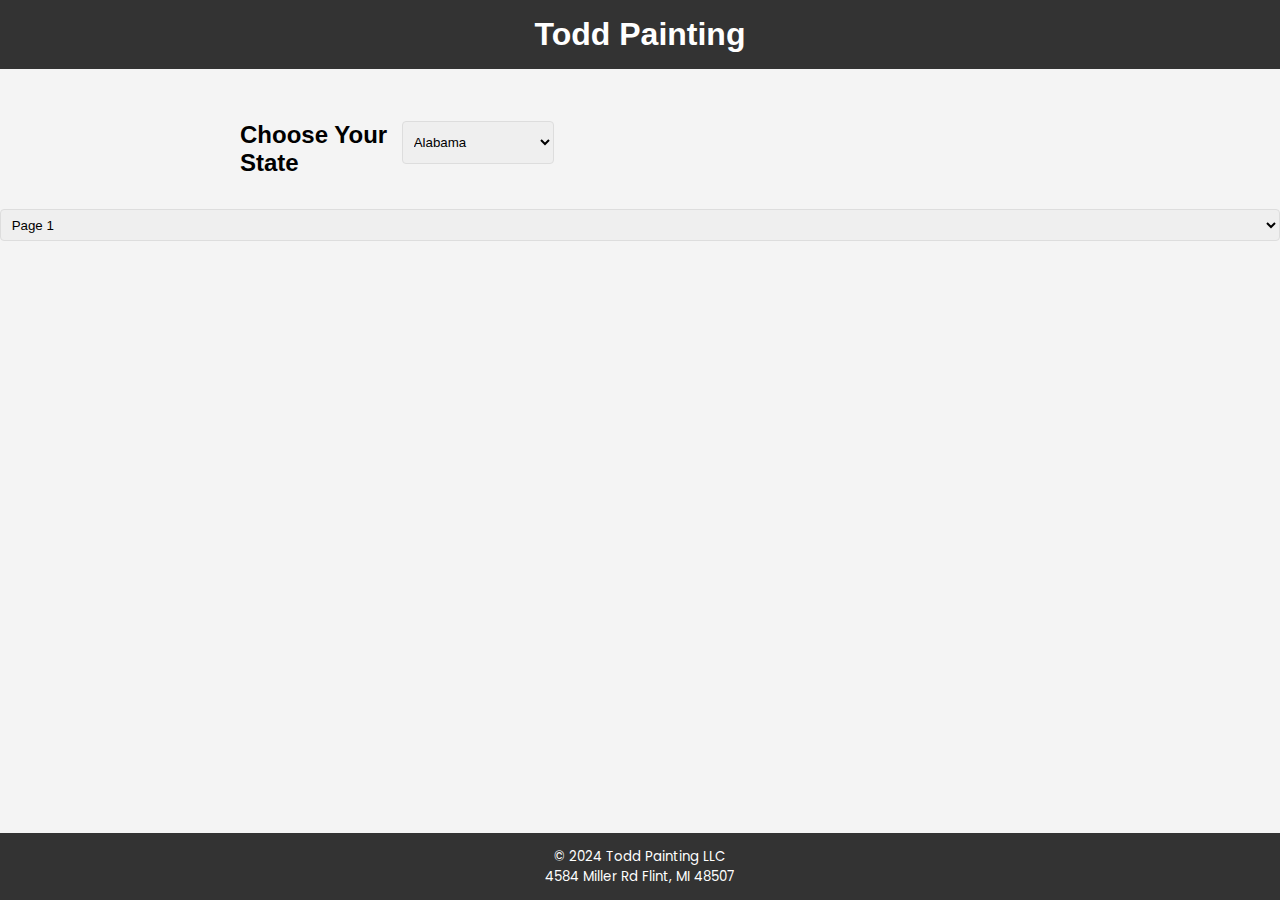
==== index.html @ d6a59526 "SEO mastering added" ====
<!DOCTYPE html>
<html lang="en">
<head>
    <meta charset="UTF-8">
    <meta name="viewport" content="width=device-width, initial-scale=1.0,shrink-to-fit=no">
    <meta name="description" content="">
    <meta name="author" content="">

    <title>Todd Painting</title>
    <link rel="preconnect" href="https://fonts.googleapis.com">
    <link rel="preconnect" href="https://fonts.gstatic.com" crossorigin>
    <link href="https://fonts.googleapis.com/css2?family=Poppins:ital,wght@0,100;0,200;0,300;0,400;0,500;0,600;0,700;0,800;0,900;1,100;1,200;1,300;1,400;1,500;1,600;1,700;1,800;1,900&display=swap" rel="stylesheet">
    <style>
        .poppins-thin {
            font-family: "Poppins", sans-serif;
            font-weight: 100;
            font-style: normal;
          }

.poppins-extralight {
  font-family: "Poppins", sans-serif;
  font-weight: 200;
  font-style: normal;
}

.poppins-light {
  font-family: "Poppins", sans-serif;
  font-weight: 300;
  font-style: normal;
}

.poppins-regular {
  font-family: "Poppins", sans-serif;
  font-weight: 400;
  font-style: normal;
}

.poppins-medium {
  font-family: "Poppins", sans-serif;
  font-weight: 500;
  font-style: normal;
}

.poppins-semibold {
  font-family: "Poppins", sans-serif;
  font-weight: 600;
  font-style: normal;
}

.poppins-bold {
  font-family: "Poppins", sans-serif;
  font-weight: 700;
  font-style: normal;
}

.poppins-extrabold {
  font-family: "Poppins", sans-serif;
  font-weight: 800;
  font-style: normal;
}

.poppins-black {
  font-family: "Poppins", sans-serif;
  font-weight: 900;
  font-style: normal;
}

.poppins-thin-italic {
  font-family: "Poppins", sans-serif;
  font-weight: 100;
  font-style: italic;
}

.poppins-extralight-italic {
  font-family: "Poppins", sans-serif;
  font-weight: 200;
  font-style: italic;
}

.poppins-light-italic {
  font-family: "Poppins", sans-serif;
  font-weight: 300;
  font-style: italic;
}

.poppins-regular-italic {
  font-family: "Poppins", sans-serif;
  font-weight: 400;
  font-style: italic;
}

.poppins-medium-italic {
  font-family: "Poppins", sans-serif;
  font-weight: 500;
  font-style: italic;
}

.poppins-semibold-italic {
  font-family: "Poppins", sans-serif;
  font-weight: 600;
  font-style: italic;
}

.poppins-bold-italic {
  font-family: "Poppins", sans-serif;
  font-weight: 700;
  font-style: italic;
}

.poppins-extrabold-italic {
  font-family: "Poppins", sans-serif;
  font-weight: 800;
  font-style: italic;
}

.poppins-black-italic {
  font-family: "Poppins", sans-serif;
  font-weight: 900;
  font-style: italic;
}

        body {
            font-family: Arial, sans-serif;
            margin: 0;
            padding: 0;
            background-color: #f4f4f4;
        }

        header {
            background-color: #333;
            color: white;
            text-align: center;
            padding: 1em;
        }

        h1, h2 {
            margin: 0;
        }

        main {
            padding: 2em;
            max-width: 800px;
            margin: auto;
        }

        .state-selector {
            display: grid;
            grid-template-columns: repeat(auto-fill, minmax(150px, 1fr));
            gap: 10px;
            margin-top: 20px;
        }

        .state-button {
            background-color: #4CAF50;
            border: none;
            color: white;
            padding: 10px 15px;
            text-align: center;
            text-decoration: none;
            display: block;
            font-size: 14px;
            cursor: pointer;
            border-radius: 8px;
            transition: background-color 0.3s;
        }

        .state-button:hover {
            background-color: #45a049;
        }

        form {
            background: #fff;
            padding: 2em;
            border-radius: 8px;
            box-shadow: 0 0 10px rgba(0,0,0,0.1);
        }

        label {
            display: block;
            margin: 1em 0 0.5em;
        }

        input, select, textarea {
            width: 100%;
            padding: 0.5em;
            margin-bottom: 1em;
            border: 1px solid #ddd;
            border-radius: 4px;
        }

        button {
            background-color: #333;
            color: white;
            padding: 0.7em 1em;
            border: none;
            border-radius: 4px;
            cursor: pointer;
            transition: background-color 0.3s;
        }

        button:hover {
            background-color: #555;
        }

        .hidden {
            display: none;
        }

        footer {
            background-color: #333;
            color: white;
            text-align: center;
            /* padding: 8px; */
            position: fixed;
            bottom: 0;
            width: 100%;
            /* line-height: 16px; */
            font-family:'Poppins',sans-serif;
            font-size: smaller;
        }
    </style>
</head>
<body>
    <header>
        <h1>Todd Painting</h1>
    </header>
    <main>
        <div id="stateSelection" class="state-selector">
            <h2>Choose Your State</h2>

            <select name="" id="actionSelect" onchange="displayAction()">
                <option value="alabama" >Alabama</option>
                <option value="alabama" >Arizona</option>
                <option value="alabama">Arkansas</option>
                <option value="alabama">Alaska</option>
                <option value="alabama">California</option>

            </select>
            <!-- Here are all 50 states of the USA -->
            <!-- <button class="state-button" onclick="selectState('Alabama')">Alabama</button>
            <button class="state-button" onclick="selectState('Alaska')">Alaska</button>
            <button class="state-button" onclick="selectState('Arizona')">Arizona</button>
            <button class="state-button" onclick="selectState('Arkansas')">Arkansas</button>
            <button class="state-button" onclick="selectState('California')">California</button>
            <button class="state-button" onclick="selectState('Colorado')">Colorado</button>
            <button class="state-button" onclick="selectState('Connecticut')">Connecticut</button>
            <button class="state-button" onclick="selectState('Delaware')">Delaware</button>
            <button class="state-button" onclick="selectState('Florida')">Florida</button>
            <button class="state-button" onclick="selectState('Georgia')">Georgia</button>
            <button class="state-button" onclick="selectState('Hawaii')">Hawaii</button>
            <button class="state-button" onclick="selectState('Idaho')">Idaho</button>
            <button class="state-button" onclick="selectState('Illinois')">Illinois</button>
            <button class="state-button" onclick="selectState('Indiana')">Indiana</button>
            <button class="state-button" onclick="selectState('Iowa')">Iowa</button>
            <button class="state-button" onclick="selectState('Kansas')">Kansas</button>
            <button class="state-button" onclick="selectState('Kentucky')">Kentucky</button>
            <button class="state-button" onclick="selectState('Louisiana')">Louisiana</button>
            <button class="state-button" onclick="selectState('Maine')">Maine</button>
            <button class="state-button" onclick="selectState('Maryland')">Maryland</button>
            <button class="state-button" onclick="selectState('Massachusetts')">Massachusetts</button>
            <button class="state-button" onclick="selectState('Michigan')">Michigan</button>
            <button class="state-button" onclick="selectState('Minnesota')">Minnesota</button>
            <button class="state-button" onclick="selectState('Mississippi')">Mississippi</button>
            <button class="state-button" onclick="selectState('Missouri')">Missouri</button>
            <button class="state-button" onclick="selectState('Montana')">Montana</button>
            <button class="state-button" onclick="selectState('Nebraska')">Nebraska</button>
            <button class="state-button" onclick="selectState('Nevada')">Nevada</button>
            <button class="state-button" onclick="selectState('New Hampshire')">New Hampshire</button>
            <button class="state-button" onclick="selectState('New Jersey')">New Jersey</button>
            <button class="state-button" onclick="selectState('New Mexico')">New Mexico</button>
            <button class="state-button" onclick="selectState('New York')">New York</button>
            <button class="state-button" onclick="selectState('North Carolina')">North Carolina</button>
            <button class="state-button" onclick="selectState('North Dakota')">North Dakota</button>
            <button class="state-button" onclick="selectState('Ohio')">Ohio</button>
            <button class="state-button" onclick="selectState('Oklahoma')">Oklahoma</button>
            <button class="state-button" onclick="selectState('Oregon')">Oregon</button>
            <button class="state-button" onclick="selectState('Pennsylvania')">Pennsylvania</button>
            <button class="state-button" onclick="selectState('Rhode Island')">Rhode Island</button>
            <button class="state-button" onclick="selectState('South Carolina')">South Carolina</button>
            <button class="state-button" onclick="selectState('South Dakota')">South Dakota</button>
            <button class="state-button" onclick="selectState('Tennessee')">Tennessee</button>
            <button class="state-button" onclick="selectState('Texas')">Texas</button>
            <button class="state-button" onclick="selectState('Utah')">Utah</button>
            <button class="state-button" onclick="selectState('Vermont')">Vermont</button>
            <button class="state-button" onclick="selectState('Virginia')">Virginia</button>
            <button class="state-button" onclick="selectState('Washington')">Washington</button>
            <button class="state-button" onclick="selectState('West Virginia')">West Virginia</button>
            <button class="state-button" onclick="selectState('Wisconsin')">Wisconsin</button>
            <button class="state-button" onclick="selectState('Wyoming')">Wyoming</button> -->
        </div>
        <div id="serviceFormSection" class="hidden">
            <form id="serviceForm" action="https://formsubmit.co/toddkoski@yahoo.com"  method="POST">
                <input type="hidden" name="csrf_token" id="csrf_token" value="">
                <input type="hidden" name="state" id="state" value="">

                <label for="name">Your Name:</label>
                <input type="text" id="name" name="name" required>

                <label for="email">Your Email:</label>
                <input type="email" id="email" name="email" required>

                <label for="location">Location:</label>
                <input type="text" id="location" name="location" placeholder="City" required>

                <label for="serviceType">Type of Service:</label>
                <select id="serviceType" name="serviceType" required>
                    <option value="interior">Interior Painting</option>
                    <option value="exterior">Exterior Painting</option>
                    <option value="commercial">Commercial Painting</option>
                    <option value="other">Other</option>
                </select>

                <label for="budget">Budget:</label>
                <input type="number" id="budget" name="budget" placeholder="Enter your budget in USD" min="0" step="100" required>

                <label for="commencementDate">Project Commencement Date:</label>
                <input type="date" id="commencementDate" name="commencementDate" required>

                <label for="details">Details of the Job:</label>
                <textarea id="details" name="details" required></textarea>

                <button type="submit">Submit Request</button>

                
            </form>
        </div>
    </main>
    <footer>
        <p>© 2024 Todd Painting LLC <br> 4584 Miller Rd Flint, MI 48507</p>
        
        
    </footer>

    <script>
        function selectState(state) {
            document.getElementById('state').value = state;
            document.getElementById('stateSelection').classList.add('hidden');
            document.getElementById('serviceFormSection').classList.remove('hidden');
        }

        function generateCSRFToken() {
            return Math.random().toString(36).substring(2) + Math.random().toString(36).substring(2);
        }

        document.getElementById('csrf_token').value = generateCSRFToken();
        document.cookie = "csrf_token=" + encodeURIComponent(document.getElementById('csrf_token').value) + "; SameSite=Strict; HttpOnly; Secure";

        // document.getElementById('serviceForm').addEventListener('submit', function(event) {
        //     event.preventDefault();
            
        //     const formData = new FormData(this);
        //     const data = {};
        //     formData.forEach((value, key) => data[key] = value);

        //     if (!data.name || !data.email || !data.location || !data.serviceType || !data.budget || !data.commencementDate || !data.details || !data.state) {
        //         alert('Please fill in all fields');
        //         return;
        //     }

        //     data.email = data.email.replace(/[^\w\s@.-]/gi, '');

        //     console.log('Sending:', data);

        //     // Here you would typically send this data to a server for processing
        //     alert('Your request has been sent successfully!');
        //     this.reset();
        // });
    </script>

<select id="mySelect" onchange="loadNextPage()">
  <option value="page1.html">Page 1</option>
  <option value="page2.html">Page 2</option>
  <option value="page3.html">Page 3</option>
</select>

<div id="pageContainer"></div>

    <script src="script.js"></script>
</body>
</html>
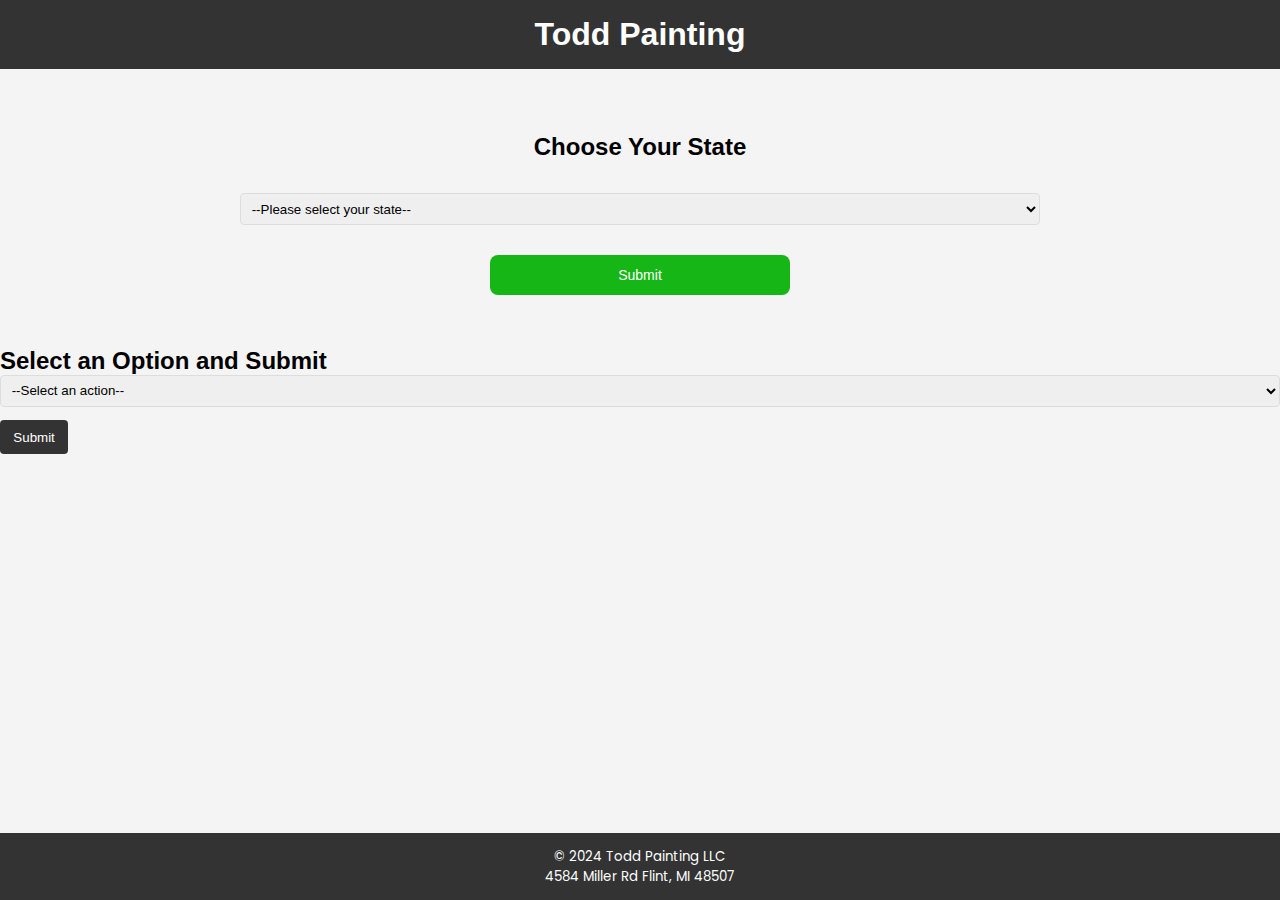
==== commit e2943c92: "no commit" ====
--- a/index.html
+++ b/index.html
@@ -10,232 +10,35 @@
     <link rel="preconnect" href="https://fonts.googleapis.com">
     <link rel="preconnect" href="https://fonts.gstatic.com" crossorigin>
     <link href="https://fonts.googleapis.com/css2?family=Poppins:ital,wght@0,100;0,200;0,300;0,400;0,500;0,600;0,700;0,800;0,900;1,100;1,200;1,300;1,400;1,500;1,600;1,700;1,800;1,900&display=swap" rel="stylesheet">
-    <style>
-        .poppins-thin {
-            font-family: "Poppins", sans-serif;
-            font-weight: 100;
-            font-style: normal;
-          }
-
-.poppins-extralight {
-  font-family: "Poppins", sans-serif;
-  font-weight: 200;
-  font-style: normal;
-}
-
-.poppins-light {
-  font-family: "Poppins", sans-serif;
-  font-weight: 300;
-  font-style: normal;
-}
-
-.poppins-regular {
-  font-family: "Poppins", sans-serif;
-  font-weight: 400;
-  font-style: normal;
-}
-
-.poppins-medium {
-  font-family: "Poppins", sans-serif;
-  font-weight: 500;
-  font-style: normal;
-}
-
-.poppins-semibold {
-  font-family: "Poppins", sans-serif;
-  font-weight: 600;
-  font-style: normal;
-}
-
-.poppins-bold {
-  font-family: "Poppins", sans-serif;
-  font-weight: 700;
-  font-style: normal;
-}
-
-.poppins-extrabold {
-  font-family: "Poppins", sans-serif;
-  font-weight: 800;
-  font-style: normal;
-}
-
-.poppins-black {
-  font-family: "Poppins", sans-serif;
-  font-weight: 900;
-  font-style: normal;
-}
-
-.poppins-thin-italic {
-  font-family: "Poppins", sans-serif;
-  font-weight: 100;
-  font-style: italic;
-}
-
-.poppins-extralight-italic {
-  font-family: "Poppins", sans-serif;
-  font-weight: 200;
-  font-style: italic;
-}
-
-.poppins-light-italic {
-  font-family: "Poppins", sans-serif;
-  font-weight: 300;
-  font-style: italic;
-}
-
-.poppins-regular-italic {
-  font-family: "Poppins", sans-serif;
-  font-weight: 400;
-  font-style: italic;
-}
-
-.poppins-medium-italic {
-  font-family: "Poppins", sans-serif;
-  font-weight: 500;
-  font-style: italic;
-}
-
-.poppins-semibold-italic {
-  font-family: "Poppins", sans-serif;
-  font-weight: 600;
-  font-style: italic;
-}
-
-.poppins-bold-italic {
-  font-family: "Poppins", sans-serif;
-  font-weight: 700;
-  font-style: italic;
-}
-
-.poppins-extrabold-italic {
-  font-family: "Poppins", sans-serif;
-  font-weight: 800;
-  font-style: italic;
-}
-
-.poppins-black-italic {
-  font-family: "Poppins", sans-serif;
-  font-weight: 900;
-  font-style: italic;
-}
-
-        body {
-            font-family: Arial, sans-serif;
-            margin: 0;
-            padding: 0;
-            background-color: #f4f4f4;
-        }
-
-        header {
-            background-color: #333;
-            color: white;
-            text-align: center;
-            padding: 1em;
-        }
-
-        h1, h2 {
-            margin: 0;
-        }
-
-        main {
-            padding: 2em;
-            max-width: 800px;
-            margin: auto;
-        }
-
-        .state-selector {
-            display: grid;
-            grid-template-columns: repeat(auto-fill, minmax(150px, 1fr));
-            gap: 10px;
-            margin-top: 20px;
-        }
-
-        .state-button {
-            background-color: #4CAF50;
-            border: none;
-            color: white;
-            padding: 10px 15px;
-            text-align: center;
-            text-decoration: none;
-            display: block;
-            font-size: 14px;
-            cursor: pointer;
-            border-radius: 8px;
-            transition: background-color 0.3s;
-        }
-
-        .state-button:hover {
-            background-color: #45a049;
-        }
-
-        form {
-            background: #fff;
-            padding: 2em;
-            border-radius: 8px;
-            box-shadow: 0 0 10px rgba(0,0,0,0.1);
-        }
-
-        label {
-            display: block;
-            margin: 1em 0 0.5em;
-        }
-
-        input, select, textarea {
-            width: 100%;
-            padding: 0.5em;
-            margin-bottom: 1em;
-            border: 1px solid #ddd;
-            border-radius: 4px;
-        }
-
-        button {
-            background-color: #333;
-            color: white;
-            padding: 0.7em 1em;
-            border: none;
-            border-radius: 4px;
-            cursor: pointer;
-            transition: background-color 0.3s;
-        }
-
-        button:hover {
-            background-color: #555;
-        }
-
-        .hidden {
-            display: none;
-        }
-
-        footer {
-            background-color: #333;
-            color: white;
-            text-align: center;
-            /* padding: 8px; */
-            position: fixed;
-            bottom: 0;
-            width: 100%;
-            /* line-height: 16px; */
-            font-family:'Poppins',sans-serif;
-            font-size: smaller;
-        }
-    </style>
+    <link rel="stylesheet" href="style.css">
 </head>
 <body>
     <header>
         <h1>Todd Painting</h1>
     </header>
     <main>
+      <h2 class="chooseState">Choose Your State</h2>
+      <select name="accommodation" id="accommodation-select">
+        <option value="" >--Please select your state--</option>
+        <option value="alabama" >Alabama</option>
+        <option value="alabama" >Arizona</option>
+        <option value="alabama">Arkansas</option>
+        <option value="alabama">Alaska</option>
+        <option value="alabama">California</option>
+      </select>
+      <button class="state-button">Submit</button>
+  
         <div id="stateSelection" class="state-selector">
-            <h2>Choose Your State</h2>
+            <!-- <h2>Choose Your State</h2> -->
 
-            <select name="" id="actionSelect" onchange="displayAction()">
+            <!-- <select name="" id="actionSelect" onchange="displayAction()">
                 <option value="alabama" >Alabama</option>
                 <option value="alabama" >Arizona</option>
                 <option value="alabama">Arkansas</option>
                 <option value="alabama">Alaska</option>
                 <option value="alabama">California</option>
 
-            </select>
+            </select> -->
             <!-- Here are all 50 states of the USA -->
             <!-- <button class="state-button" onclick="selectState('Alabama')">Alabama</button>
             <button class="state-button" onclick="selectState('Alaska')">Alaska</button>
@@ -288,7 +91,7 @@
             <button class="state-button" onclick="selectState('Wisconsin')">Wisconsin</button>
             <button class="state-button" onclick="selectState('Wyoming')">Wyoming</button> -->
         </div>
-        <div id="serviceFormSection" class="hidden">
+        <div id="serviceFormSection" class="hidden" onclick="handleSelectChange()">
             <form id="serviceForm" action="https://formsubmit.co/toddkoski@yahoo.com"  method="POST">
                 <input type="hidden" name="csrf_token" id="csrf_token" value="">
                 <input type="hidden" name="state" id="state" value="">
@@ -325,13 +128,26 @@
             </form>
         </div>
     </main>
+
+    
+    <h2>Select an Option and Submit</h2>
+    
+    <!-- Dropdown (select) list -->
+    <select id="actionSelect">
+        <option value="">--Select an action--</option>
+        <option value="register.html">Go to Page 1</option>
+        <option value="page2.html">Go to Page 2</option>
+        <option value="page3.html">Go to Page 3</option>
+    </select>
+
+    <!-- Submit button to trigger the redirection -->
+    <button onclick="submitAction()">Submit</button>
+
     <footer>
         <p>© 2024 Todd Painting LLC <br> 4584 Miller Rd Flint, MI 48507</p>
-        
-        
     </footer>
 
-    <script>
+    <!-- <script>
         function selectState(state) {
             document.getElementById('state').value = state;
             document.getElementById('stateSelection').classList.add('hidden');
@@ -345,35 +161,27 @@
         document.getElementById('csrf_token').value = generateCSRFToken();
         document.cookie = "csrf_token=" + encodeURIComponent(document.getElementById('csrf_token').value) + "; SameSite=Strict; HttpOnly; Secure";
 
-        // document.getElementById('serviceForm').addEventListener('submit', function(event) {
-        //     event.preventDefault();
+        document.getElementById('serviceForm').addEventListener('submit', function(event) {
+            event.preventDefault();
             
-        //     const formData = new FormData(this);
-        //     const data = {};
-        //     formData.forEach((value, key) => data[key] = value);
+            const formData = new FormData(this);
+            const data = {};
+            formData.forEach((value, key) => data[key] = value);
 
-        //     if (!data.name || !data.email || !data.location || !data.serviceType || !data.budget || !data.commencementDate || !data.details || !data.state) {
-        //         alert('Please fill in all fields');
-        //         return;
-        //     }
+            if (!data.name || !data.email || !data.location || !data.serviceType || !data.budget || !data.commencementDate || !data.details || !data.state) {
+                alert('Please fill in all fields');
+                return;
+            }
 
-        //     data.email = data.email.replace(/[^\w\s@.-]/gi, '');
+            data.email = data.email.replace(/[^\w\s@.-]/gi, '');
 
-        //     console.log('Sending:', data);
+            console.log('Sending:', data);
 
-        //     // Here you would typically send this data to a server for processing
-        //     alert('Your request has been sent successfully!');
-        //     this.reset();
-        // });
-    </script>
-
-<select id="mySelect" onchange="loadNextPage()">
-  <option value="page1.html">Page 1</option>
-  <option value="page2.html">Page 2</option>
-  <option value="page3.html">Page 3</option>
-</select>
-
-<div id="pageContainer"></div>
+            // Here you would typically send this data to a server for processing
+            alert('Your request has been sent successfully!');
+            this.reset();
+        });
+    </script> -->
 
     <script src="script.js"></script>
 </body>
--- a/style.css
+++ b/style.css
@@ -0,0 +1,215 @@
+.poppins-thin {
+    font-family: "Poppins", sans-serif;
+    font-weight: 100;
+    font-style: normal;
+  }
+
+.poppins-extralight {
+font-family: "Poppins", sans-serif;
+font-weight: 200;
+font-style: normal;
+}
+
+.poppins-light {
+font-family: "Poppins", sans-serif;
+font-weight: 300;
+font-style: normal;
+}
+
+.poppins-regular {
+font-family: "Poppins", sans-serif;
+font-weight: 400;
+font-style: normal;
+}
+
+.poppins-medium {
+font-family: "Poppins", sans-serif;
+font-weight: 500;
+font-style: normal;
+}
+
+.poppins-semibold {
+font-family: "Poppins", sans-serif;
+font-weight: 600;
+font-style: normal;
+}
+
+.poppins-bold {
+font-family: "Poppins", sans-serif;
+font-weight: 700;
+font-style: normal;
+}
+
+.poppins-extrabold {
+font-family: "Poppins", sans-serif;
+font-weight: 800;
+font-style: normal;
+}
+
+.poppins-black {
+font-family: "Poppins", sans-serif;
+font-weight: 900;
+font-style: normal;
+}
+
+.poppins-thin-italic {
+font-family: "Poppins", sans-serif;
+font-weight: 100;
+font-style: italic;
+}
+
+.poppins-extralight-italic {
+font-family: "Poppins", sans-serif;
+font-weight: 200;
+font-style: italic;
+}
+
+.poppins-light-italic {
+font-family: "Poppins", sans-serif;
+font-weight: 300;
+font-style: italic;
+}
+
+.poppins-regular-italic {
+font-family: "Poppins", sans-serif;
+font-weight: 400;
+font-style: italic;
+}
+
+.poppins-medium-italic {
+font-family: "Poppins", sans-serif;
+font-weight: 500;
+font-style: italic;
+}
+
+.poppins-semibold-italic {
+font-family: "Poppins", sans-serif;
+font-weight: 600;
+font-style: italic;
+}
+
+.poppins-bold-italic {
+font-family: "Poppins", sans-serif;
+font-weight: 700;
+font-style: italic;
+}
+
+.poppins-extrabold-italic {
+font-family: "Poppins", sans-serif;
+font-weight: 800;
+font-style: italic;
+}
+
+.poppins-black-italic {
+font-family: "Poppins", sans-serif;
+font-weight: 900;
+font-style: italic;
+}
+
+body {
+    font-family: Arial, sans-serif;
+    margin: 0;
+    padding: 0;
+    background-color: #f4f4f4;
+}
+
+header {
+    background-color: #333;
+    color: white;
+    text-align: center;
+    padding: 1em;
+}
+
+h1, h2 {
+    margin: 0;
+}
+
+.chooseState{
+    text-align: center;
+    padding-bottom: 2rem;
+    padding-top: 2rem;
+}
+
+main {
+    padding: 2em;
+    max-width: 800px;
+    margin: auto;
+}
+
+.state-selector {
+    display: grid;
+    grid-template-columns: repeat(auto-fill, minmax(150px, 1fr));
+    gap: 10px;
+    margin-top: 20px;
+}
+
+.state-button {
+    background-color: #16b616;
+    border: none;
+    color: white;
+    padding: 12px 128px;
+    text-align: center;
+    text-decoration: none;
+    display: block;
+    font-size: 14px;
+    cursor: pointer;
+    border-radius: 8px;
+    transition: background-color 0.3s;
+    margin: 0 auto;
+    margin-top: 1rem;
+}
+
+.state-button:hover {
+    background-color: #45a049;
+}
+
+form {
+    background: #fff;
+    padding: 2em;
+    border-radius: 8px;
+    box-shadow: 0 0 10px rgba(0,0,0,0.1);
+}
+
+label {
+    display: block;
+    margin: 1em 0 0.5em;
+}
+
+input, select, textarea {
+    width: 100%;
+    padding: 0.5em;
+    margin-bottom: 1em;
+    border: 1px solid #ddd;
+    border-radius: 4px;
+}
+
+button {
+    background-color: #333;
+    color: white;
+    padding: 0.7em 1em;
+    border: none;
+    border-radius: 4px;
+    cursor: pointer;
+    transition: background-color 0.3s;
+}
+
+button:hover {
+    background-color: #555;
+}
+
+.hidden {
+    display: none;
+}
+
+footer {
+    background-color: #333;
+    color: white;
+    text-align: center;
+    /* padding: 8px; */
+    position: fixed;
+    bottom: 0;
+    width: 100%;
+    /* line-height: 16px; */
+    font-family:'Poppins',sans-serif;
+    font-size: smaller;
+}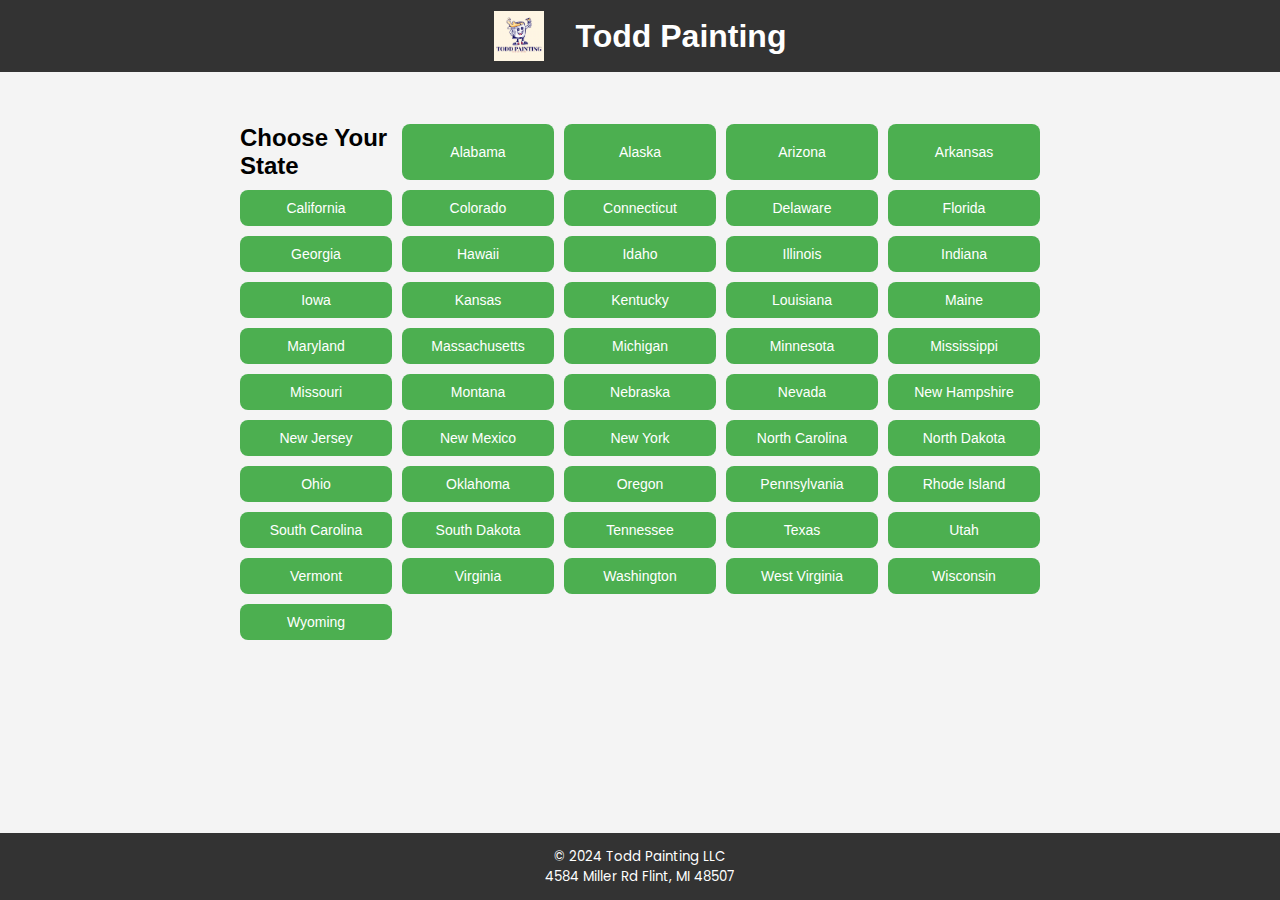
==== commit 93c18b4a: "logo added to navbar" ====
--- a/index.html
+++ b/index.html
@@ -2,45 +2,250 @@
 <html lang="en">
 <head>
     <meta charset="UTF-8">
-    <meta name="viewport" content="width=device-width, initial-scale=1.0,shrink-to-fit=no">
-    <meta name="description" content="">
-    <meta name="author" content="">
-
-    <title>Todd Painting</title>
+    <meta name="viewport" content="width=device-width, initial-scale=1.0">
+    <title alt="todd painting">Todd Painting</title>
     <link rel="preconnect" href="https://fonts.googleapis.com">
-    <link rel="preconnect" href="https://fonts.gstatic.com" crossorigin>
-    <link href="https://fonts.googleapis.com/css2?family=Poppins:ital,wght@0,100;0,200;0,300;0,400;0,500;0,600;0,700;0,800;0,900;1,100;1,200;1,300;1,400;1,500;1,600;1,700;1,800;1,900&display=swap" rel="stylesheet">
-    <link rel="stylesheet" href="style.css">
+<link rel="preconnect" href="https://fonts.gstatic.com" crossorigin>
+<link href="https://fonts.googleapis.com/css2?family=Poppins:ital,wght@0,100;0,200;0,300;0,400;0,500;0,600;0,700;0,800;0,900;1,100;1,200;1,300;1,400;1,500;1,600;1,700;1,800;1,900&display=swap" rel="stylesheet">
+    <style>
+        .poppins-thin {
+  font-family: "Poppins", sans-serif;
+  font-weight: 100;
+  font-style: normal;
+}
+
+.poppins-extralight {
+  font-family: "Poppins", sans-serif;
+  font-weight: 200;
+  font-style: normal;
+}
+
+.poppins-light {
+  font-family: "Poppins", sans-serif;
+  font-weight: 300;
+  font-style: normal;
+}
+
+.poppins-regular {
+  font-family: "Poppins", sans-serif;
+  font-weight: 400;
+  font-style: normal;
+}
+
+.poppins-medium {
+  font-family: "Poppins", sans-serif;
+  font-weight: 500;
+  font-style: normal;
+}
+
+.poppins-semibold {
+  font-family: "Poppins", sans-serif;
+  font-weight: 600;
+  font-style: normal;
+}
+
+.poppins-bold {
+  font-family: "Poppins", sans-serif;
+  font-weight: 700;
+  font-style: normal;
+}
+
+.poppins-extrabold {
+  font-family: "Poppins", sans-serif;
+  font-weight: 800;
+  font-style: normal;
+}
+
+.poppins-black {
+  font-family: "Poppins", sans-serif;
+  font-weight: 900;
+  font-style: normal;
+}
+
+.poppins-thin-italic {
+  font-family: "Poppins", sans-serif;
+  font-weight: 100;
+  font-style: italic;
+}
+
+.poppins-extralight-italic {
+  font-family: "Poppins", sans-serif;
+  font-weight: 200;
+  font-style: italic;
+}
+
+.poppins-light-italic {
+  font-family: "Poppins", sans-serif;
+  font-weight: 300;
+  font-style: italic;
+}
+
+.poppins-regular-italic {
+  font-family: "Poppins", sans-serif;
+  font-weight: 400;
+  font-style: italic;
+}
+
+.poppins-medium-italic {
+  font-family: "Poppins", sans-serif;
+  font-weight: 500;
+  font-style: italic;
+}
+
+.poppins-semibold-italic {
+  font-family: "Poppins", sans-serif;
+  font-weight: 600;
+  font-style: italic;
+}
+
+.poppins-bold-italic {
+  font-family: "Poppins", sans-serif;
+  font-weight: 700;
+  font-style: italic;
+}
+
+.poppins-extrabold-italic {
+  font-family: "Poppins", sans-serif;
+  font-weight: 800;
+  font-style: italic;
+}
+
+.poppins-black-italic {
+  font-family: "Poppins", sans-serif;
+  font-weight: 900;
+  font-style: italic;
+}
+
+        body {
+            font-family: Arial, sans-serif;
+            margin: 0;
+            padding: 0;
+            background-color: #f4f4f4;
+        }
+
+        header {
+            background-color: #333;
+            color: white;
+            text-align: center;
+            padding: 1em;
+            display: flex;
+            align-items: center;
+            align-content: center;
+            justify-content: center;
+            /* width: 100vw; */
+            height: 40px;
+        }
+
+        header img{
+          margin-right: 2rem;
+        }
+        h1, h2 {
+            margin: 0;
+        }
+
+        main {
+            padding: 2em;
+            max-width: 800px;
+            margin: auto;
+        }
+
+        .state-selector {
+            display: grid;
+            grid-template-columns: repeat(auto-fill, minmax(150px, 1fr));
+            gap: 10px;
+            margin-top: 20px;
+            margin-bottom: 4rem;
+        }
+
+        .state-button {
+            background-color: #4CAF50;
+            border: none;
+            color: white;
+            padding: 10px 15px;
+            text-align: center;
+            text-decoration: none;
+            display: block;
+            font-size: 14px;
+            cursor: pointer;
+            border-radius: 8px;
+            transition: background-color 0.3s;
+        }
+
+        .state-button:hover {
+            background-color: #45a049;
+        }
+
+        form {
+            background: #fff;
+            padding: 2em;
+            border-radius: 8px;
+            box-shadow: 0 0 10px rgba(0,0,0,0.1);
+            margin-bottom: 4rem;
+        }
+
+        label {
+            display: block;
+            margin: 1em 0 0.5em;
+        }
+
+        input, select, textarea {
+            width: 100%;
+            padding: 0.5em;
+            margin-bottom: 1em;
+            border: 1px solid #ddd;
+            border-radius: 4px;
+        }
+
+        button {
+            background-color: #333;
+            color: white;
+            padding: 0.7em 1em;
+            border: none;
+            border-radius: 4px;
+            cursor: pointer;
+            transition: background-color 0.3s;
+        }
+
+        button:hover {
+            background-color: #555;
+        }
+
+        .hidden {
+            display: none;
+        }
+
+        footer {
+            background-color: #333;
+            color: white;
+            text-align: center;
+            /* padding: 8px; */
+            position: fixed;
+            bottom: 0;
+            width: 100%;
+            /* line-height: 16px; */
+            font-family:'Poppins',sans-serif;
+            font-size: smaller;
+        }
+    </style>
 </head>
 <body>
     <header>
-        <h1>Todd Painting</h1>
+      <img src="/image/todd logo.jpg" alt="todd painting" height="50" width="50">
+        <h1 alt="todd painting">Todd Painting</h1>
     </header>
     <main>
-      <h2 class="chooseState">Choose Your State</h2>
-      <select name="accommodation" id="accommodation-select">
-        <option value="" >--Please select your state--</option>
-        <option value="alabama" >Alabama</option>
-        <option value="alabama" >Arizona</option>
-        <option value="alabama">Arkansas</option>
-        <option value="alabama">Alaska</option>
-        <option value="alabama">California</option>
-      </select>
-      <button class="state-button">Submit</button>
-  
         <div id="stateSelection" class="state-selector">
-            <!-- <h2>Choose Your State</h2> -->
-
-            <!-- <select name="" id="actionSelect" onchange="displayAction()">
-                <option value="alabama" >Alabama</option>
-                <option value="alabama" >Arizona</option>
+            <h2>Choose Your State</h2> 
+            <!-- <select name="" id="">
+                <option value="alabama" onchange="selectState('Alabama')">Alabama</option>
+                <option value="alabama" onchange="selectState('Arizona')">Arizona</option>
                 <option value="alabama">Arkansas</option>
                 <option value="alabama">Alaska</option>
                 <option value="alabama">California</option>
 
             </select> -->
             <!-- Here are all 50 states of the USA -->
-            <!-- <button class="state-button" onclick="selectState('Alabama')">Alabama</button>
+            <button class="state-button" onclick="selectState('Alabama')">Alabama</button>
             <button class="state-button" onclick="selectState('Alaska')">Alaska</button>
             <button class="state-button" onclick="selectState('Arizona')">Arizona</button>
             <button class="state-button" onclick="selectState('Arkansas')">Arkansas</button>
@@ -89,9 +294,9 @@
             <button class="state-button" onclick="selectState('Washington')">Washington</button>
             <button class="state-button" onclick="selectState('West Virginia')">West Virginia</button>
             <button class="state-button" onclick="selectState('Wisconsin')">Wisconsin</button>
-            <button class="state-button" onclick="selectState('Wyoming')">Wyoming</button> -->
+            <button class="state-button" onclick="selectState('Wyoming')">Wyoming</button>
         </div>
-        <div id="serviceFormSection" class="hidden" onclick="handleSelectChange()">
+        <div id="serviceFormSection" class="hidden">
             <form id="serviceForm" action="https://formsubmit.co/toddkoski@yahoo.com"  method="POST">
                 <input type="hidden" name="csrf_token" id="csrf_token" value="">
                 <input type="hidden" name="state" id="state" value="">
@@ -128,26 +333,13 @@
             </form>
         </div>
     </main>
-
-    
-    <h2>Select an Option and Submit</h2>
-    
-    <!-- Dropdown (select) list -->
-    <select id="actionSelect">
-        <option value="">--Select an action--</option>
-        <option value="register.html">Go to Page 1</option>
-        <option value="page2.html">Go to Page 2</option>
-        <option value="page3.html">Go to Page 3</option>
-    </select>
-
-    <!-- Submit button to trigger the redirection -->
-    <button onclick="submitAction()">Submit</button>
-
     <footer>
         <p>© 2024 Todd Painting LLC <br> 4584 Miller Rd Flint, MI 48507</p>
+        
+        
     </footer>
 
-    <!-- <script>
+    <script>
         function selectState(state) {
             document.getElementById('state').value = state;
             document.getElementById('stateSelection').classList.add('hidden');
@@ -161,28 +353,26 @@
         document.getElementById('csrf_token').value = generateCSRFToken();
         document.cookie = "csrf_token=" + encodeURIComponent(document.getElementById('csrf_token').value) + "; SameSite=Strict; HttpOnly; Secure";
 
-        document.getElementById('serviceForm').addEventListener('submit', function(event) {
-            event.preventDefault();
+        // document.getElementById('serviceForm').addEventListener('submit', function(event) {
+        //     event.preventDefault();
             
-            const formData = new FormData(this);
-            const data = {};
-            formData.forEach((value, key) => data[key] = value);
-
-            if (!data.name || !data.email || !data.location || !data.serviceType || !data.budget || !data.commencementDate || !data.details || !data.state) {
-                alert('Please fill in all fields');
-                return;
-            }
-
-            data.email = data.email.replace(/[^\w\s@.-]/gi, '');
-
-            console.log('Sending:', data);
-
-            // Here you would typically send this data to a server for processing
-            alert('Your request has been sent successfully!');
-            this.reset();
-        });
-    </script> -->
-
-    <script src="script.js"></script>
+        //     const formData = new FormData(this);
+        //     const data = {};
+        //     formData.forEach((value, key) => data[key] = value);
+
+        //     if (!data.name || !data.email || !data.location || !data.serviceType || !data.budget || !data.commencementDate || !data.details || !data.state) {
+        //         alert('Please fill in all fields');
+        //         return;
+        //     }
+
+        //     data.email = data.email.replace(/[^\w\s@.-]/gi, '');
+
+        //     console.log('Sending:', data);
+
+        //     // Here you would typically send this data to a server for processing
+        //     alert('Your request has been sent successfully!');
+        //     this.reset();
+        // });
+    </script>
 </body>
 </html>
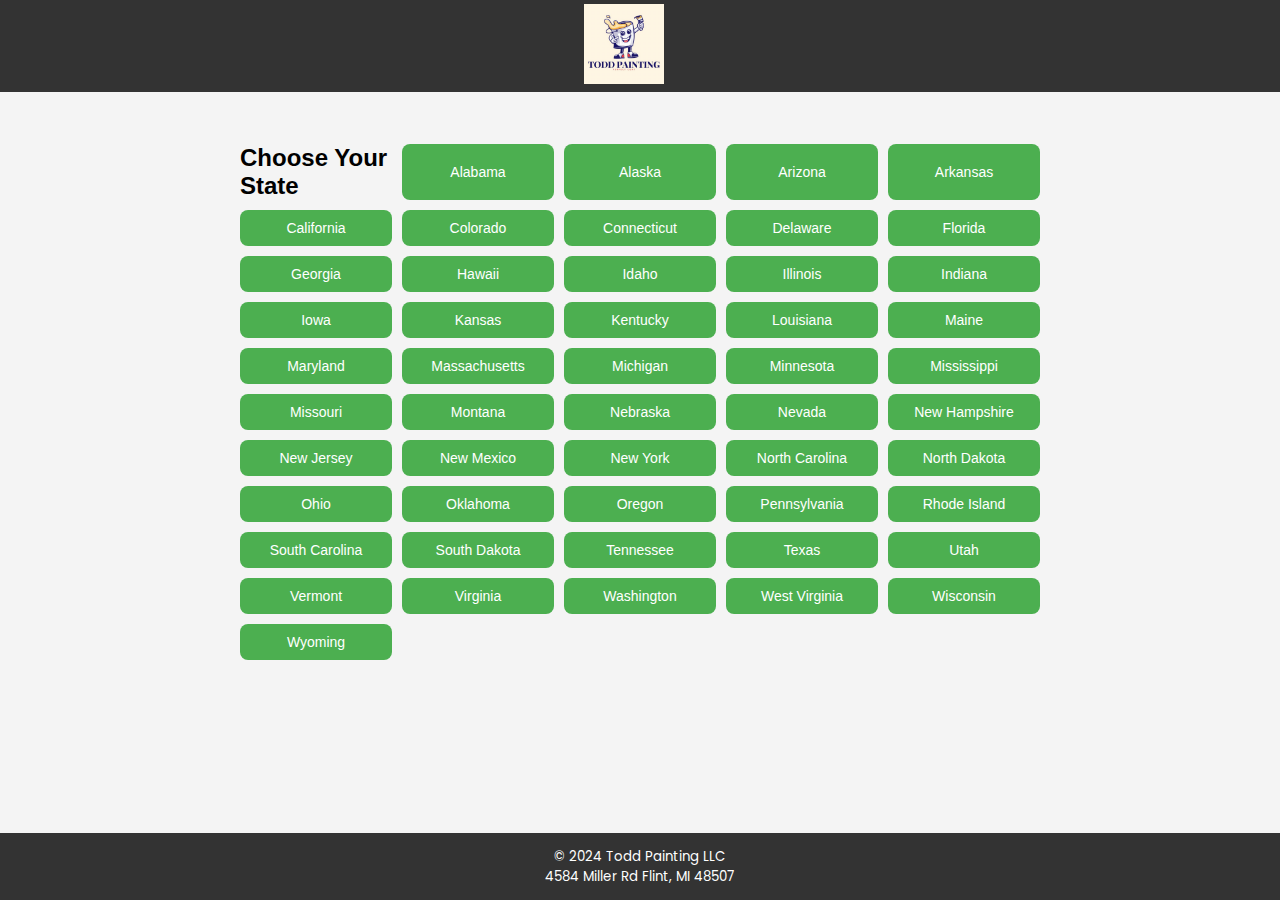
==== commit 4ccdb2c7: "budget input removed from the form" ====
--- a/index.html
+++ b/index.html
@@ -133,7 +133,7 @@
             align-content: center;
             justify-content: center;
             /* width: 100vw; */
-            height: 40px;
+            height: 60px;
         }
 
         header img{
@@ -230,8 +230,11 @@
 </head>
 <body>
     <header>
-      <img src="/image/todd logo.jpg" alt="todd painting" height="50" width="50">
-        <h1 alt="todd painting">Todd Painting</h1>
+      <a href="index.html">
+        <img src="/image/todd logo.jpg" alt="todd painting" height="80" width="80">
+        <!-- <h1 alt="todd painting">Todd Painting</h1> -->
+      </a>
+    
     </header>
     <main>
         <div id="stateSelection" class="state-selector">
@@ -318,8 +321,11 @@
                     <option value="other">Other</option>
                 </select>
 
-                <label for="budget">Budget:</label>
-                <input type="number" id="budget" name="budget" placeholder="Enter your budget in USD" min="0" step="100" required>
+                <label for="budget">Phone no:</label>
+                <input type="tel" id="telephone" name="telehone" placeholder="Phone no" required>
+                
+                <label for="budget">Contact Time For Estimate</label>
+                <input type="text" id="estimate" name="estimate" placeholder="Contact time to get an Estimate"  required>
 
                 <label for="commencementDate">Project Commencement Date:</label>
                 <input type="date" id="commencementDate" name="commencementDate" required>
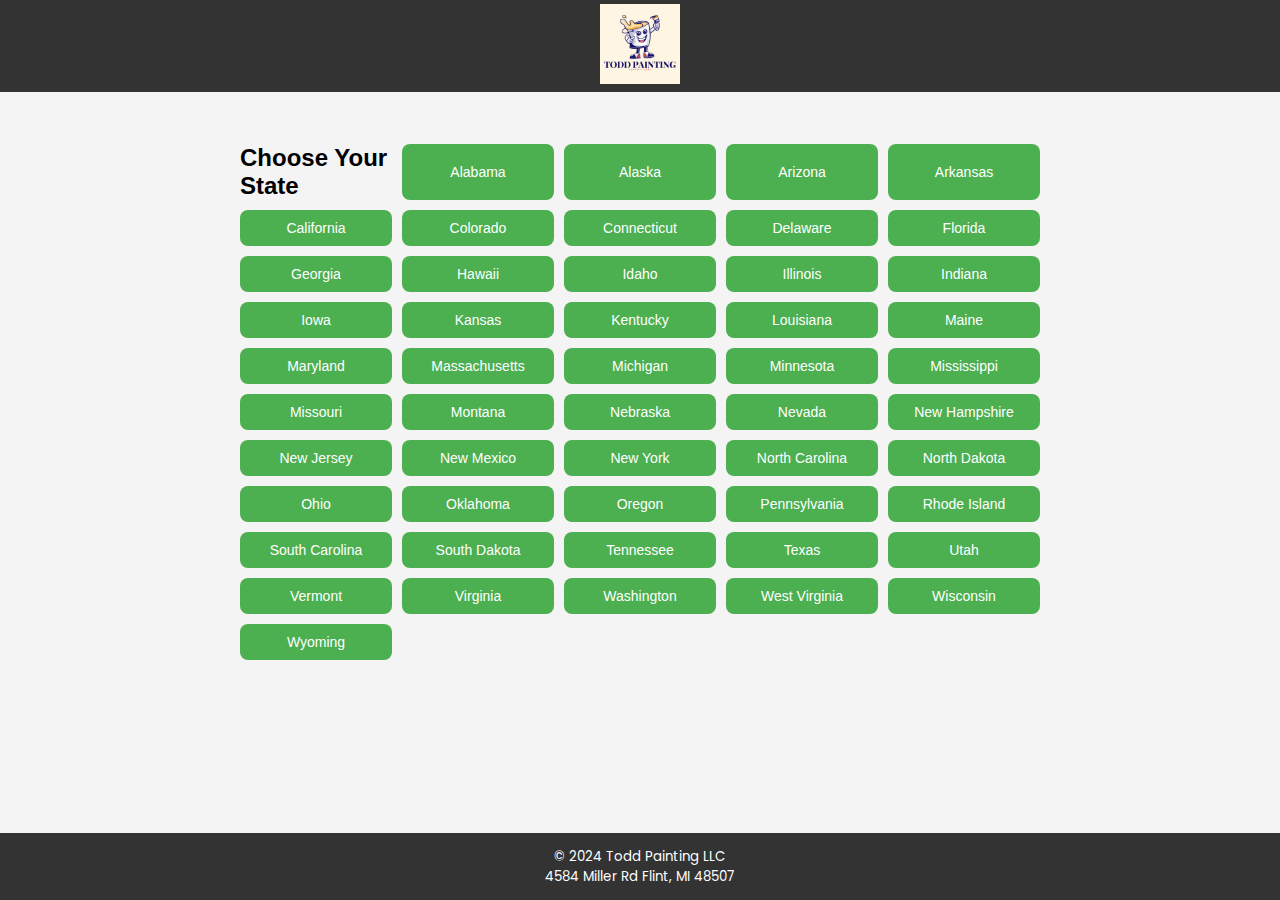
==== commit 3da80598: "logo aligned center" ====
--- a/index.html
+++ b/index.html
@@ -137,7 +137,7 @@
         }
 
         header img{
-          margin-right: 2rem;
+          /* margin-right: 2rem; */
         }
         h1, h2 {
             margin: 0;
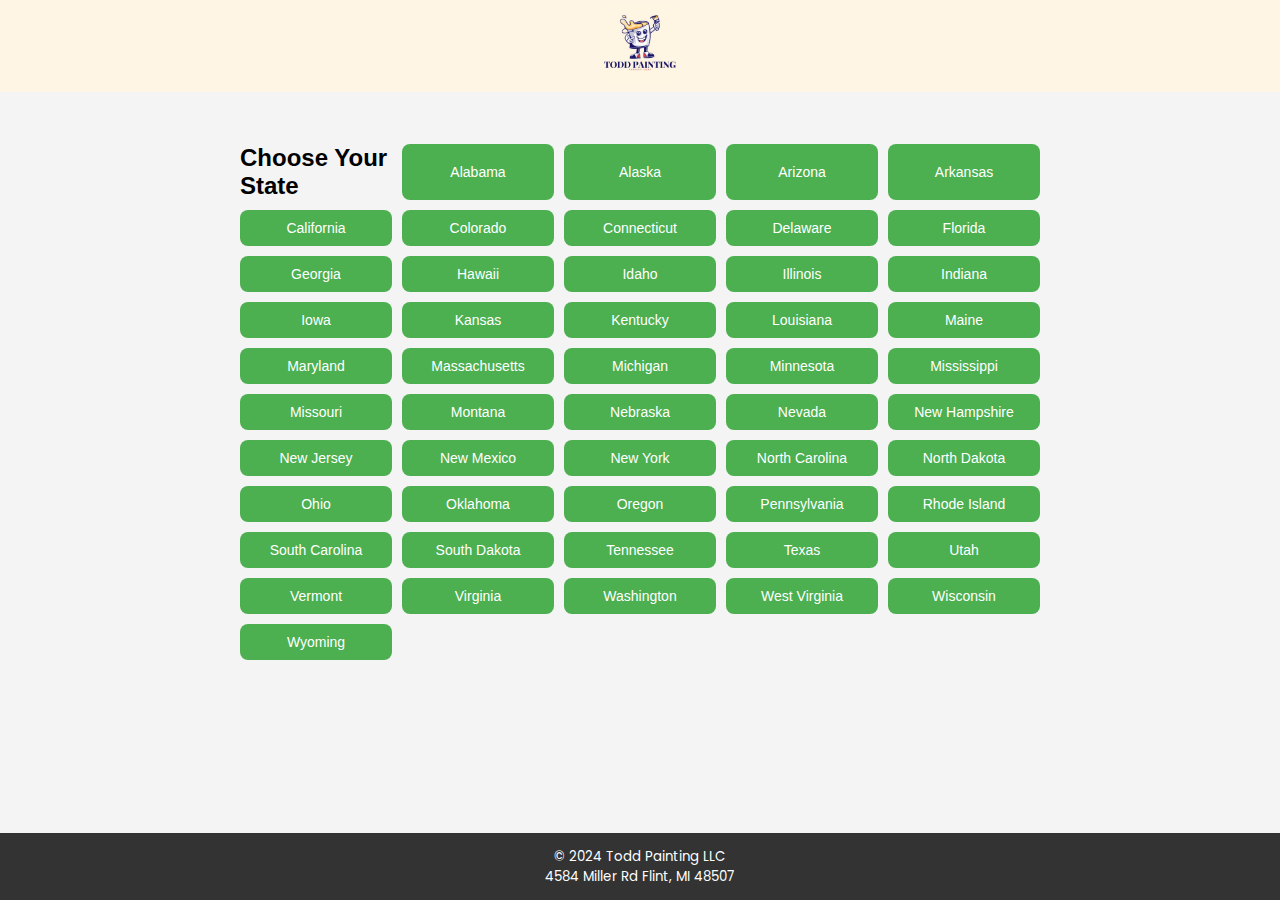
==== commit 8f13a12a: "navbar background changed" ====
--- a/index.html
+++ b/index.html
@@ -124,7 +124,7 @@
         }
 
         header {
-            background-color: #333;
+            background-color: #FEF5E4;
             color: white;
             text-align: center;
             padding: 1em;
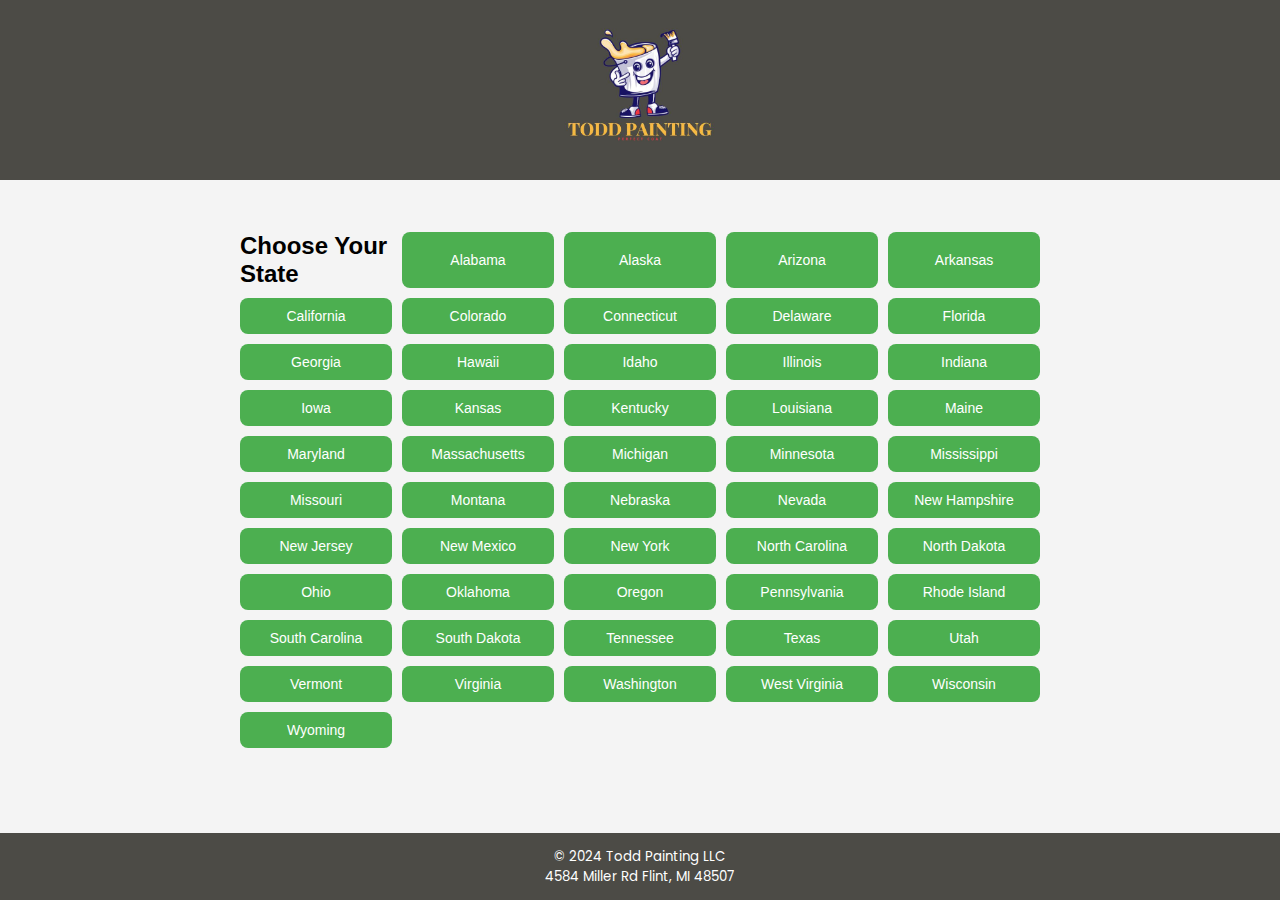
==== commit 68568a28: "navbar background changed" ====
--- a/index.html
+++ b/index.html
@@ -124,16 +124,16 @@
         }
 
         header {
-            background-color: #FEF5E4;
+            background-color: #4C4B46;
             color: white;
             text-align: center;
-            padding: 1em;
+            /* padding: 1em; */
             display: flex;
             align-items: center;
             align-content: center;
             justify-content: center;
             /* width: 100vw; */
-            height: 60px;
+            height: 180px;
         }
 
         header img{
@@ -215,7 +215,7 @@
         }
 
         footer {
-            background-color: #333;
+            background-color: #4C4B46;
             color: white;
             text-align: center;
             /* padding: 8px; */
@@ -231,7 +231,7 @@
 <body>
     <header>
       <a href="index.html">
-        <img src="/image/todd logo.jpg" alt="todd painting" height="80" width="80">
+        <img src="/image/IMG-20241217-WA0019.jpg" alt="todd painting" height="160" width="160">
         <!-- <h1 alt="todd painting">Todd Painting</h1> -->
       </a>
     
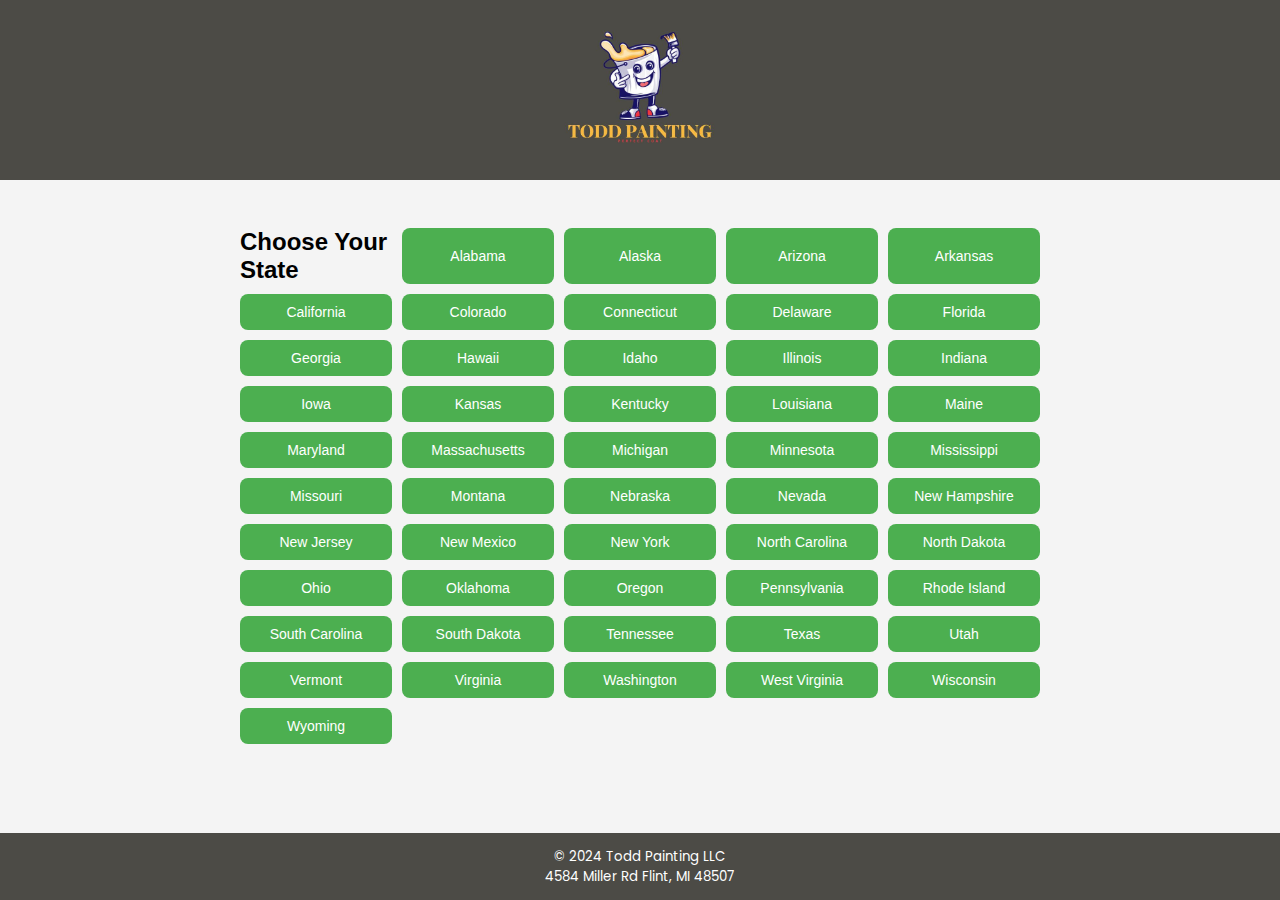
==== commit 3612cadc: "navbar background changed" ====
--- a/index.html
+++ b/index.html
@@ -132,12 +132,20 @@
             align-items: center;
             align-content: center;
             justify-content: center;
-            /* width: 100vw; */
+            width: 100%;
             height: 180px;
+            position: fixed;
+            top: 0;
         }
 
         header img{
           /* margin-right: 2rem; */
+          /* float: left; */
+          display: block;
+          /* color: #f2f2f2; */
+          /* text-align: center; */
+          /* padding: 14px 16px; */
+          /* text-decoration: none; */
         }
         h1, h2 {
             margin: 0;
@@ -147,6 +155,7 @@
             padding: 2em;
             max-width: 800px;
             margin: auto;
+            margin-top: 11rem;
         }
 
         .state-selector {
@@ -200,6 +209,15 @@
             background-color: #333;
             color: white;
             padding: 0.7em 1em;
+            border: none;
+            border-radius: 4px;
+            cursor: pointer;
+            transition: background-color 0.3s;
+        }
+        .cancel{
+          background-color: #333;
+            color: white;
+            padding: 0.7em 2em;
             border: none;
             border-radius: 4px;
             cursor: pointer;
@@ -334,7 +352,7 @@
                 <textarea id="details" name="details" required></textarea>
 
                 <button type="submit">Submit Request</button>
-
+                <a href="index.html"><button class="cancel" type="button">Cancel</button></a>
                 
             </form>
         </div>
